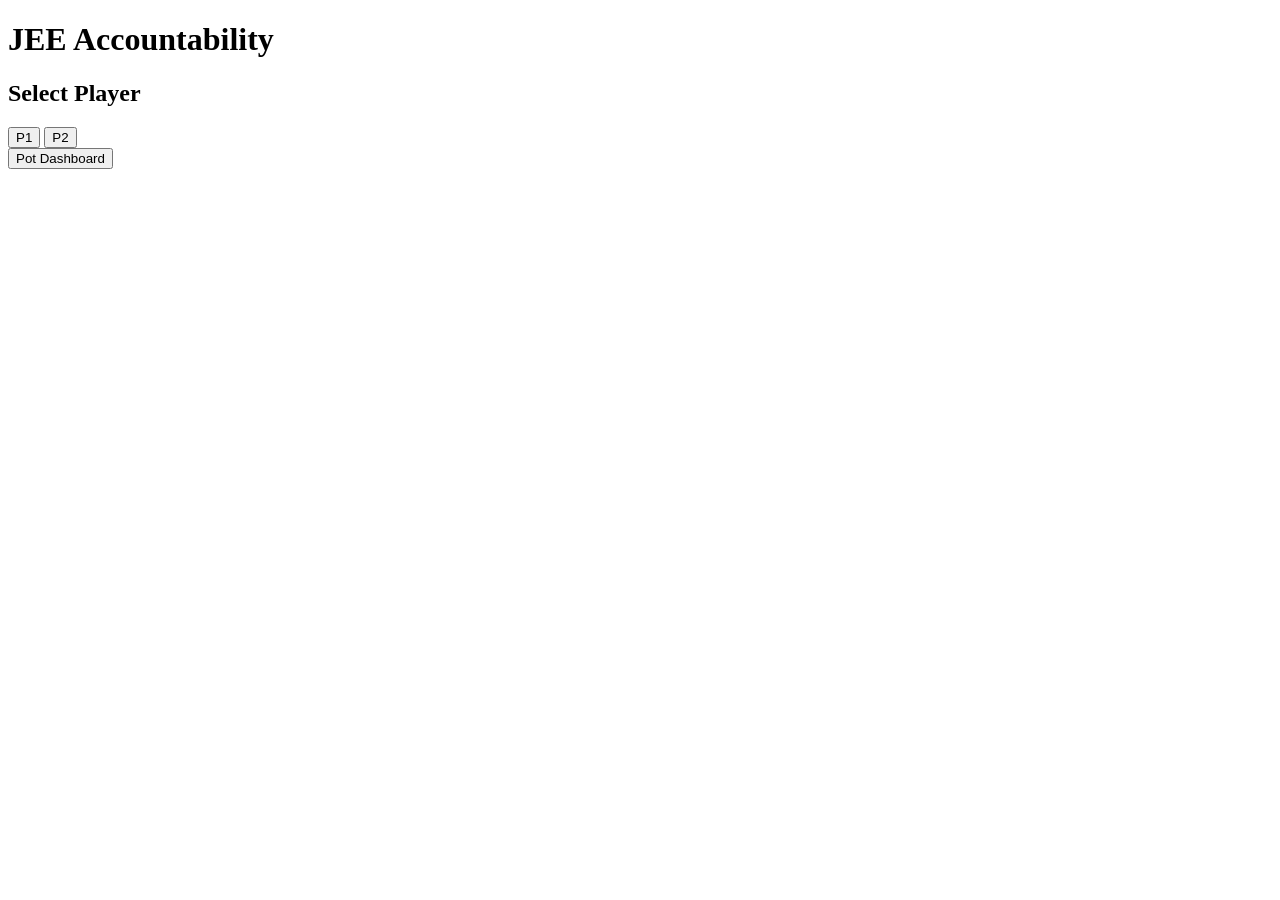
==== index.html @ e2489ad5 "Add files via upload" ====
<!DOCTYPE html>
<html lang="en">
<head>
    <meta charset="UTF-8">
    <meta name="viewport" content="width=device-width, initial-scale=1.0">
    <title>JEE Accountability</title>
    <link rel="stylesheet" href="css/style.css">
</head>
<body>

<div class="container">

    <h1>JEE Accountability</h1>

    <div class="card">
        <h2>Select Player</h2>

        <button class="player-btn" onclick="openPlayer('P1')">
            P1
        </button>

        <button class="player-btn" onclick="openPlayer('P2')">
            P2
        </button>
    </div>

    <div class="card">
        <button class="pot-btn" onclick="location.href='pot.html'">
            Pot Dashboard
        </button>
    </div>

</div>

<script src="js/home.js"></script>

</body>
</html>
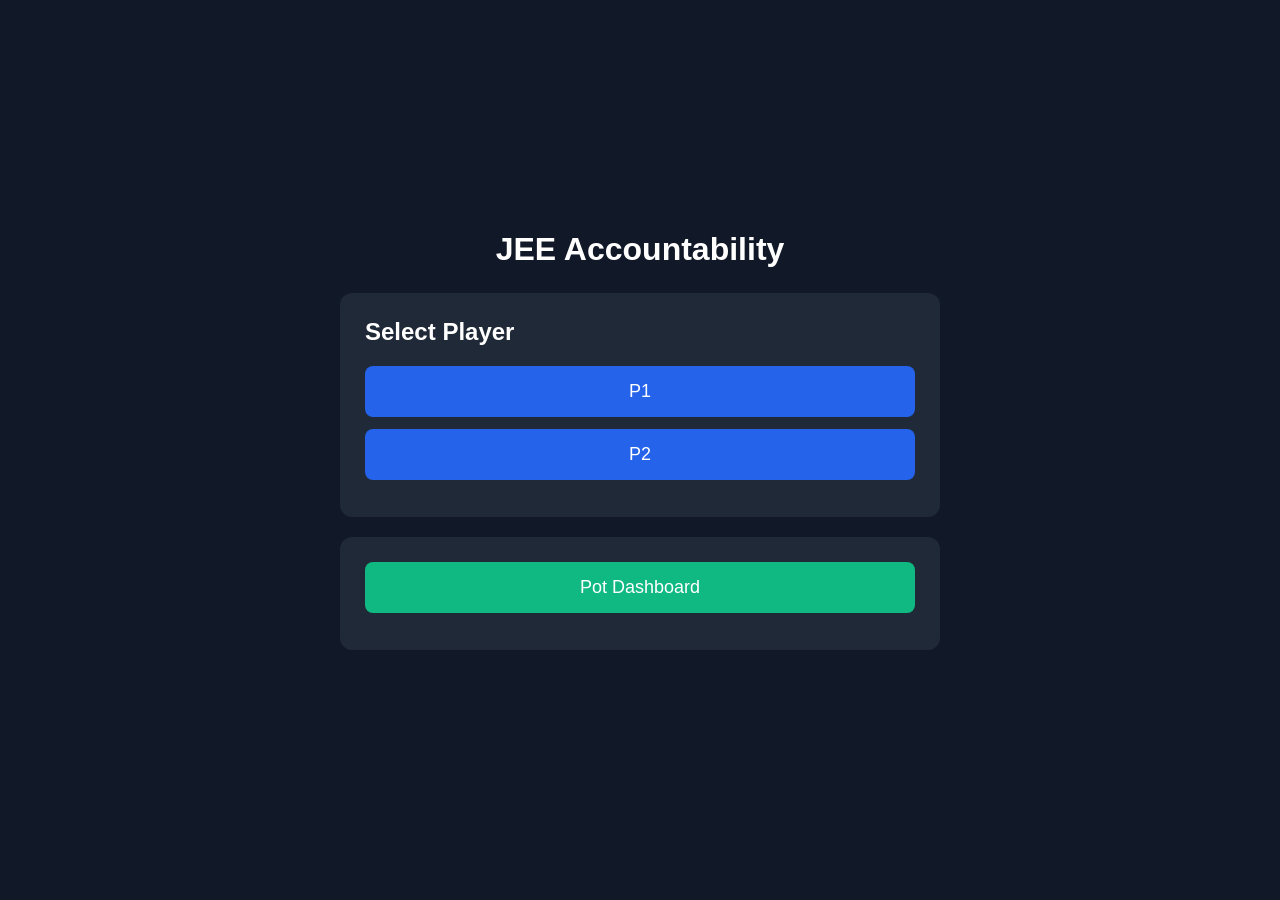
==== commit 471a204b: "Update index.html" ====
--- a/index.html
+++ b/index.html
@@ -4,7 +4,7 @@
     <meta charset="UTF-8">
     <meta name="viewport" content="width=device-width, initial-scale=1.0">
     <title>JEE Accountability</title>
-    <link rel="stylesheet" href="css/style.css">
+    <link rel="stylesheet" href="style.css">
 </head>
 <body>
 
@@ -32,7 +32,7 @@
 
 </div>
 
-<script src="js/home.js"></script>
+<script src="home.js"></script>
 
 </body>
-</html>+</html>
--- a/style.css
+++ b/style.css
@@ -0,0 +1,103 @@
+*{
+    margin:0;
+    padding:0;
+    box-sizing:border-box;
+    font-family:Arial, sans-serif;
+}
+
+body{
+    background:#111827;
+    color:white;
+    min-height:100vh;
+    display:flex;
+    justify-content:center;
+    align-items:center;
+}
+
+.container{
+    width:90%;
+    max-width:600px;
+}
+
+h1{
+    text-align:center;
+    margin-bottom:25px;
+}
+
+.card{
+    background:#1f2937;
+    padding:25px;
+    border-radius:12px;
+    margin-bottom:20px;
+}
+
+h2{
+    margin-bottom:20px;
+}
+
+.player-btn,
+.pot-btn{
+    width:100%;
+    padding:15px;
+    border:none;
+    border-radius:8px;
+    cursor:pointer;
+    margin-bottom:12px;
+    font-size:18px;
+}
+
+.player-btn{
+    background:#2563eb;
+    color:white;
+}
+
+.player-btn:hover{
+    background:#1d4ed8;
+}
+
+.pot-btn{
+    background:#10b981;
+    color:white;
+}
+
+.pot-btn:hover{
+    background:#059669;
+}
+
+input,
+textarea,
+select{
+    width:100%;
+    padding:10px;
+    margin-top:6px;
+    margin-bottom:16px;
+    border-radius:8px;
+    border:none;
+}
+
+.save-btn{
+    width:100%;
+    padding:14px;
+    background:#2563eb;
+    color:white;
+    border:none;
+    border-radius:8px;
+    cursor:pointer;
+}
+
+.save-btn:hover{
+    background:#1d4ed8;
+}
+
+.back-btn{
+    margin-bottom:20px;
+    padding:10px 15px;
+    border:none;
+    border-radius:8px;
+    cursor:pointer;
+}
+
+.stats{
+    margin-top:12px;
+    font-size:18px;
+}
